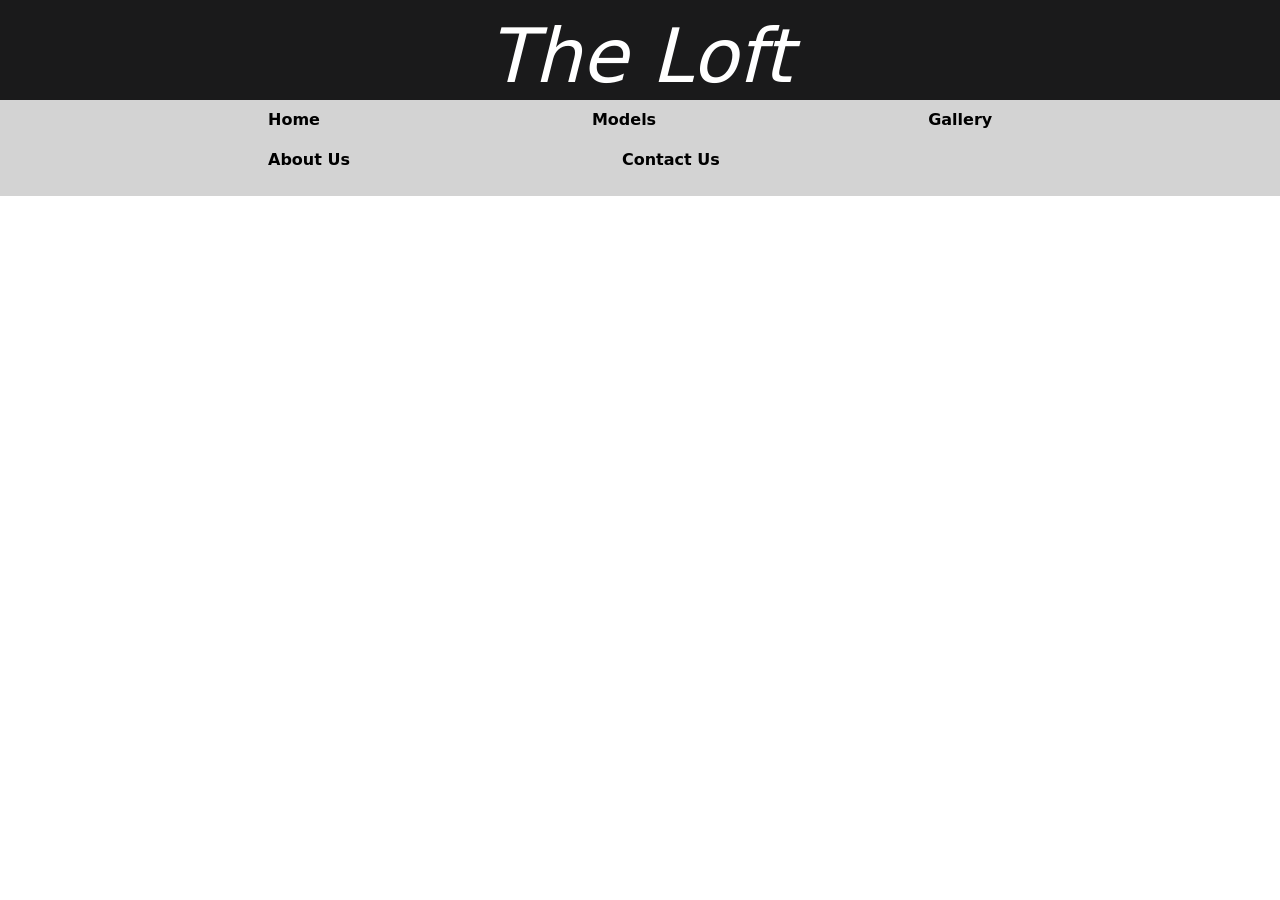
==== about us.html @ 237de56f "Update about us.html" ====
<!DOCTYPE html>
<!--[if lt IE 7]>      <html class="no-js lt-ie9 lt-ie8 lt-ie7"> <![endif]-->
<!--[if IE 7]>         <html class="no-js lt-ie9 lt-ie8"> <![endif]-->
<!--[if IE 8]>         <html class="no-js lt-ie9"> <![endif]-->
<!--[if gt IE 8]>      <html class="no-js"> <!--<![endif]-->
<html>
    <head>
        <meta charset="utf-8">
        <meta http-equiv="X-UA-Compatible" content="IE=edge">
        <title>Homepage</title>
        <meta name="description" content="">
        <meta name="viewport" content="width=device-width, initial-scale=1">
        <link rel="stylesheet" href="style.css">
        <link href="https://cdn.jsdelivr.net/npm/bootstrap@5.3.8/dist/css/bootstrap.min.css" rel="stylesheet" integrity="sha384-sRIl4kxILFvY47J16cr9ZwB07vP4J8+LH7qKQnuqkuIAvNWLzeN8tE5YBujZqJLB" crossorigin="anonymous">
    </head>
    <body>
        <!--[if lt IE 7]>
            <p class="browsehappy">You are using an <strong>outdated</strong> browser. Please <a href="#">upgrade your browser</a> to improve your experience.</p>
        <![endif]-->
        <div class="header">
            The Loft

          </div>
         
        <div class="nav">
            <ul>
                <li class="nav-item"><a class="nav-link" href="index.html">Home</a></li>
                <li class="nav-item"><a class="nav-link active" href="models.html">Models</a></li>
                <li class="nav-item"><a class="nav-link" href="gallery.html">Gallery</a></li>
                <li class="nav-item"><a class="nav-link" href="about us.html">About Us</a></li>
                <li class="nav-item"><a class="nav-link" href="Contact Us.html">Contact Us</a></li>
            </ul>
        </div>
---- style.css ----
.header{ 
    height: 100px;
    background-color:#1A1A1B;
    color: white; 
    text-align: center;
    font-weight: lighter;
    font-style: italic;
    font-size: 75px;
} 
.nav {
   background-color: lightgrey;
   overflow: hidden;bv 
}
.nav ul{
    list-style-type: none;
}
.nav ul li{
    float: left;
    padding-right: 20px;
    text-transform: capitalize;
    padding-left: 20px;
    margin-left: 200px;
    font-weight: bold;
    padding-bottom: 0%;  
}
.nav ul li a{
     text-decoration:none ;
     color:black;
}
.container{
    width: 100%;
    
}
#nav list li{
    margin: -15px;
}
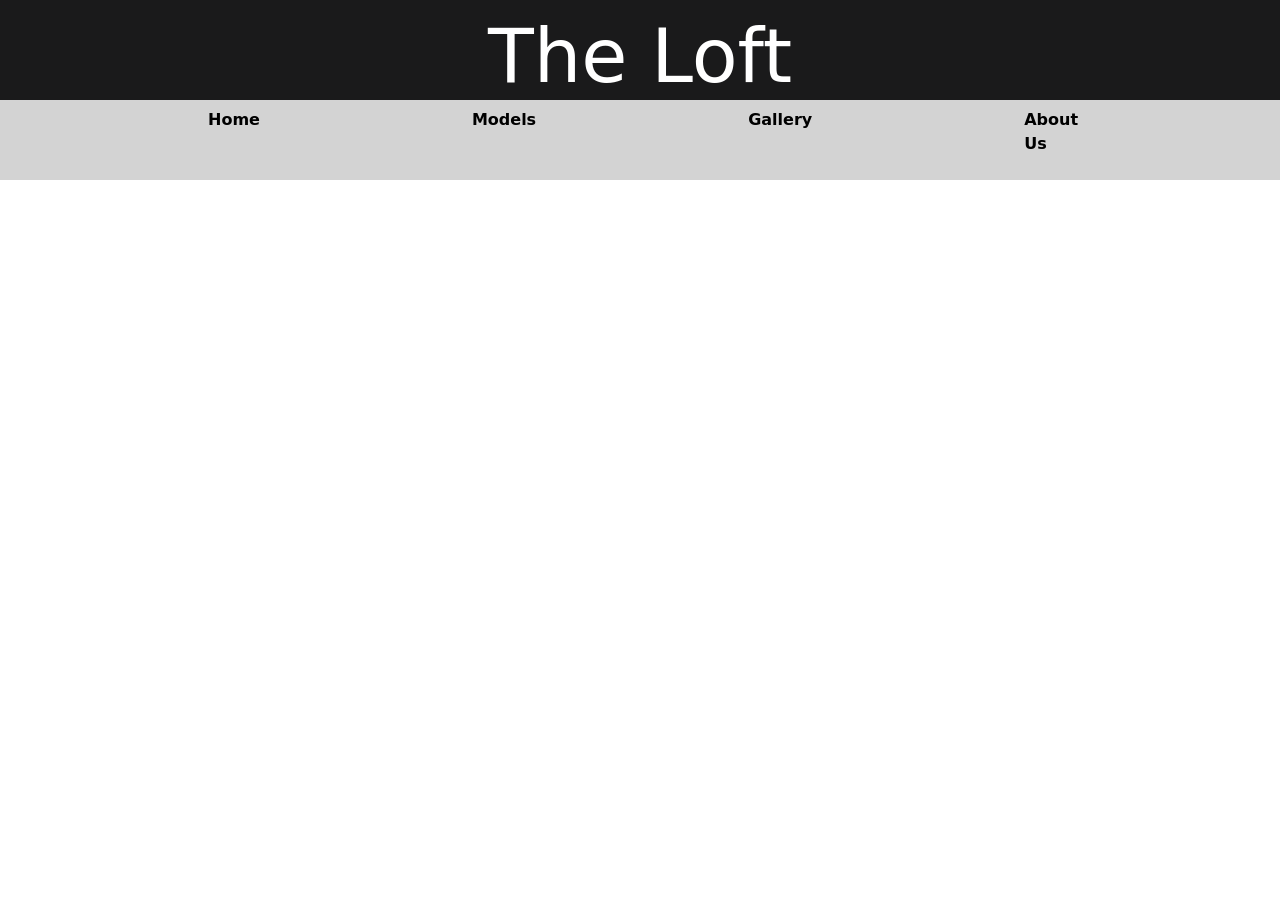
==== commit 0946dcb2: "Change title to 'Benz Loft' and fix HTML structure Updated the title from 'Homepage' to 'Benz Loft' " ====
--- a/about us.html
+++ b/about us.html
@@ -7,7 +7,7 @@
     <head>
         <meta charset="utf-8">
         <meta http-equiv="X-UA-Compatible" content="IE=edge">
-        <title>Homepage</title>
+        <title>Benz Loft</title>
         <meta name="description" content="">
         <meta name="viewport" content="width=device-width, initial-scale=1">
         <link rel="stylesheet" href="style.css">
--- a/style.css
+++ b/style.css
@@ -3,8 +3,8 @@
     background-color:#1A1A1B;
     color: white; 
     text-align: center;
-    font-weight: lighter;
-    font-style: italic;
+    font-weight: Strong;
+    font-style: Arial;
     font-size: 75px;
 } 
 .nav {
@@ -13,13 +13,15 @@
 }
 .nav ul{
     list-style-type: none;
+    display:flex;
+    justify-content: space-around;
 }
 .nav ul li{
     float: left;
     padding-right: 20px;
     text-transform: capitalize;
     padding-left: 20px;
-    margin-left: 200px;
+    margin-left: 140px;
     font-weight: bold;
     padding-bottom: 0%;  
 }
@@ -27,10 +29,11 @@
      text-decoration:none ;
      color:black;
 }
+
 .container{
-    width: 100%;
+    width:100%
+}        
     
-}
 #nav list li{
     margin: -15px;
 }
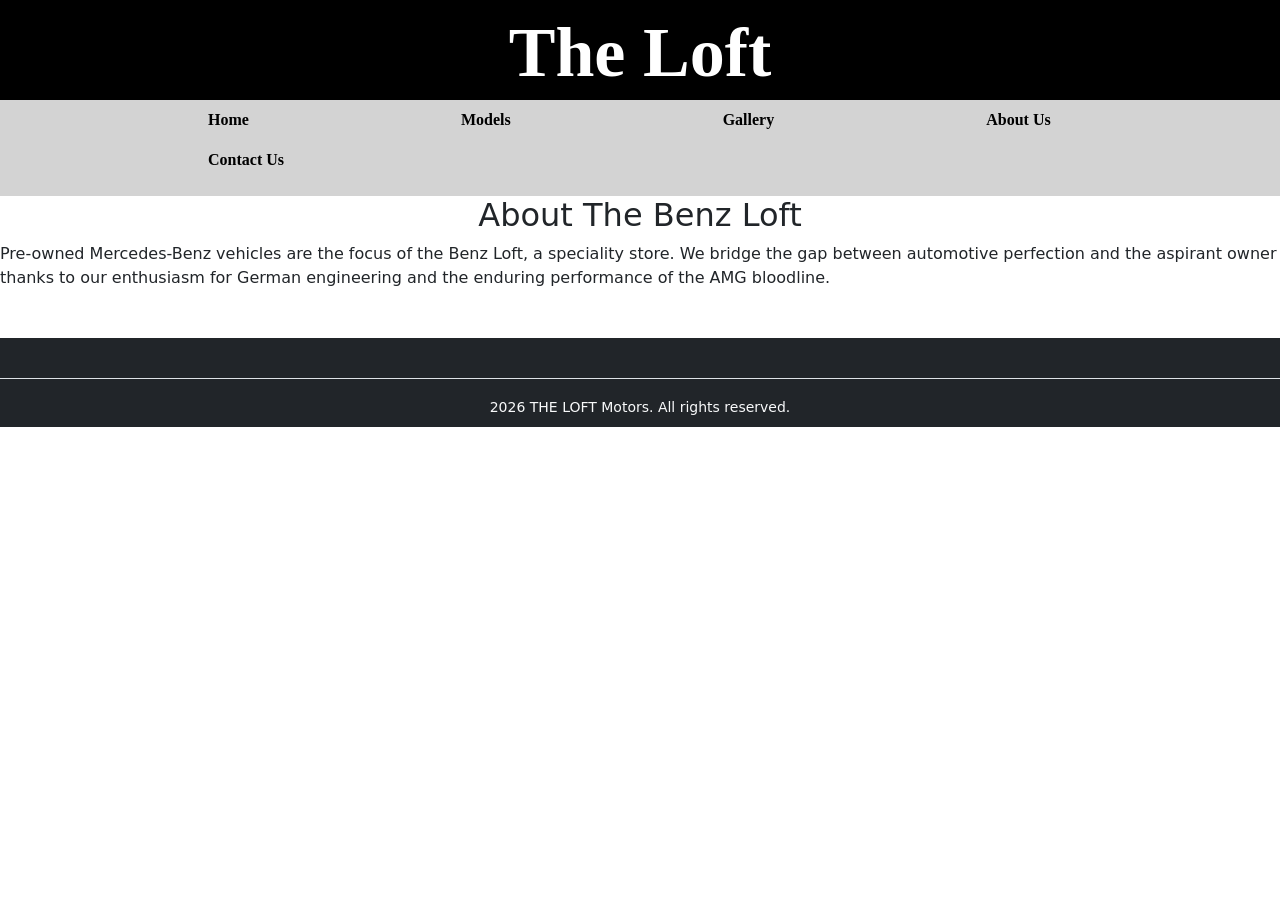
==== commit 0d7a28a2: "Merge branch 'main' of https://github.com/cse25-269/Web-1" ====
--- a/about us.html
+++ b/about us.html
@@ -1,33 +1,48 @@
-<!DOCTYPE html>
-<!--[if lt IE 7]>      <html class="no-js lt-ie9 lt-ie8 lt-ie7"> <![endif]-->
-<!--[if IE 7]>         <html class="no-js lt-ie9 lt-ie8"> <![endif]-->
-<!--[if IE 8]>         <html class="no-js lt-ie9"> <![endif]-->
-<!--[if gt IE 8]>      <html class="no-js"> <!--<![endif]-->
-<html>
-    <head>
-        <meta charset="utf-8">
-        <meta http-equiv="X-UA-Compatible" content="IE=edge">
-        <title>Benz Loft</title>
-        <meta name="description" content="">
-        <meta name="viewport" content="width=device-width, initial-scale=1">
-        <link rel="stylesheet" href="style.css">
-        <link href="https://cdn.jsdelivr.net/npm/bootstrap@5.3.8/dist/css/bootstrap.min.css" rel="stylesheet" integrity="sha384-sRIl4kxILFvY47J16cr9ZwB07vP4J8+LH7qKQnuqkuIAvNWLzeN8tE5YBujZqJLB" crossorigin="anonymous">
-    </head>
-    <body>
-        <!--[if lt IE 7]>
-            <p class="browsehappy">You are using an <strong>outdated</strong> browser. Please <a href="#">upgrade your browser</a> to improve your experience.</p>
-        <![endif]-->
-        <div class="header">
-            The Loft
-
-          </div>
-         
-        <div class="nav">
-            <ul>
-                <li class="nav-item"><a class="nav-link" href="index.html">Home</a></li>
-                <li class="nav-item"><a class="nav-link active" href="models.html">Models</a></li>
-                <li class="nav-item"><a class="nav-link" href="gallery.html">Gallery</a></li>
-                <li class="nav-item"><a class="nav-link" href="about us.html">About Us</a></li>
-                <li class="nav-item"><a class="nav-link" href="Contact Us.html">Contact Us</a></li>
-            </ul>
-        </div>
+<!DOCTYPE html>
+<!--[if lt IE 7]>      <html class="no-js lt-ie9 lt-ie8 lt-ie7"> <![endif]-->
+<!--[if IE 7]>         <html class="no-js lt-ie9 lt-ie8"> <![endif]-->
+<!--[if IE 8]>         <html class="no-js lt-ie9"> <![endif]-->
+<!--[if gt IE 8]>      <html class="no-js"> <!--<![endif]-->
+<html>
+    <head>
+        <meta charset="utf-8">
+        <meta http-equiv="X-UA-Compatible" content="IE=edge">
+        <title>Benz Loft</title>
+        <meta name="description" content="">
+        <meta name="viewport" content="width=device-width, initial-scale=1">
+        <link rel="stylesheet" href="style.css">
+        <link href="https://cdn.jsdelivr.net/npm/bootstrap@5.3.8/dist/css/bootstrap.min.css" rel="stylesheet" integrity="sha384-sRIl4kxILFvY47J16cr9ZwB07vP4J8+LH7qKQnuqkuIAvNWLzeN8tE5YBujZqJLB" crossorigin="anonymous">
+    </head>
+    <body>
+        <!--[if lt IE 7]>
+            <p class="browsehappy">You are using an <strong>outdated</strong> browser. Please <a href="#">upgrade your browser</a> to improve your experience.</p>
+        <![endif]-->
+        <div class="header">
+            The Loft
+
+          </div>
+         
+        <div class="nav">
+            <ul>
+                <li class="nav-item"><a class="nav-link" href="index.html">Home</a></li>
+                <li class="nav-item"><a class="nav-link active" href="models.html">Models</a></li>
+                <li class="nav-item"><a class="nav-link" href="gallery.html">Gallery</a></li>
+                <li class="nav-item"><a class="nav-link" href="about us.html">About Us</a></li>
+                  <li class="nav-item"><a class="nav-link" href="contact us.html">Contact Us</a></li>
+              </ul>
+        </div>
+
+        <div class="about-us">
+          <h2>About The Benz Loft</h2>
+          <p>
+            Pre-owned Mercedes-Benz vehicles are the focus of the Benz Loft, a speciality store. We bridge the gap between automotive perfection and the aspirant owner thanks to our enthusiasm for German engineering and the enduring performance of the AMG bloodline.
+          </p>
+        </div>
+
+          <footer class="bg-dark text-white mt-5 pt-4">              
+              <div class="text-center border-top pt-3 pb-2 mt-3">
+              <small class="text-light"> 2026 THE LOFT Motors. All rights reserved.</small>
+              </div>
+              </div>
+            </footer>
+        
--- a/style.css
+++ b/style.css
@@ -1,21 +1,24 @@
 .header{ 
     height: 100px;
-    background-color:#1A1A1B;
+    background-color:black;
+    font-size: 70px;
     color: white; 
     text-align: center;
-    font-weight: Strong;
+    font-weight:bolder;
     font-style: Arial;
-    font-size: 75px;
+    font-family: 'Times New Roman', Times, serif;
+   
+
 } 
 .nav {
    background-color: lightgrey;
-   overflow: hidden;bv 
+   overflow: hidden;
 }
+
 .nav ul{
     list-style-type: none;
-    display:flex;
-    justify-content: space-around;
 }
+
 .nav ul li{
     float: left;
     padding-right: 20px;
@@ -24,17 +27,133 @@
     margin-left: 140px;
     font-weight: bold;
     padding-bottom: 0%;  
+    font-family: 'Times New Roman', Times, serif;
 }
 .nav ul li a{
      text-decoration:none ;
      color:black;
+    width: 100%;
+    
+}
+.nav ul li a:hover{
+    transition: 0.5s ease;
+    border-bottom: 2px solid black;
 }
 
-.container{
-    width:100%
-}        
-    
-#nav list li{
-    margin: -15px;
+
+.buttons-cards{
+    background-color: lightgray;
+}
+.card-body{
+    background-color: whitesmoke;
 }
 
+.card:hover{
+    background-color: lightblue;
+    transform: scale(0.98);
+    transition: transform 0.5s ease;
+}
+h2{
+    text-align: center;
+
+}
+.Models{
+    text-align: center;
+    font-size: x-large;
+    font-weight: bold;
+    color: black;
+    font-family: 'Times New Roman', Times, serif;
+    text-transform: uppercase;
+}
+
+.why-loft {
+        padding: 60px 20px;
+        background-color: white; 
+        text-align: center;
+        font-family: 'Times New Roman', Times, serif;
+}
+
+ .title {
+        font-size: 2rem;
+        margin-bottom: 40px;
+        color: dark black;
+        text-transform: uppercase;
+        letter-spacing: 2px;
+ }
+
+.card-container {
+        display: flex;
+        flex-wrap: wrap;
+        justify-content: center;
+        gap: 30px;
+        max-width: 1100px;
+        margin: 0 auto;
+        
+}
+
+ .benefit-card {
+        background:lightgray;
+        padding: 30px;
+        border-radius: 8px;    
+        flex: 1;
+        min-width: 280px; 
+        max-width: 350px;
+        transition: transform 0.3s ease;
+  }
+
+ .benefit-card:hover {
+        transform: scale(1.05); 
+ }
+
+.benefit-card h3 {
+        font-size: 1.25rem;
+        margin-bottom: 15px;
+        color: black;
+  }
+
+ .benefit-card p {
+        font-size: large;   
+        color: gray;
+ }
+
+ .moto p{
+    font-family: 'Times New Roman', Times, serif;
+     color: black;
+    
+ }
+ .moto{
+    text-align: center;
+    font-size: large;
+    font-weight: bold
+ }
+ .Welcome{
+    text-align: center;
+    font-size: large;
+    font-weight: bold;
+    color: black;
+ }
+ .Gallery{
+    text-align: center;
+    font-size: 40px;
+    color: black;
+    font-family: 'Times New Roman', Times, serif;
+    text-transform: uppercase;
+ }
+ .Paragraph{
+    font-size:x-large;
+    color: red;
+    font-weight: bold;
+    font-family: 'Times New Roman', Times, serif;
+ }
+ .Offroad{
+    font-size: x-large;
+    font-weight: bold;
+    color: red;
+    font-family: 'Times New Roman', Times, serif;
+ }
+ .Performance{
+    font-size: x-large;
+    font-weight: bold;
+    color: red;
+    font-family: 'Times New Roman', Times, serif;
+ }
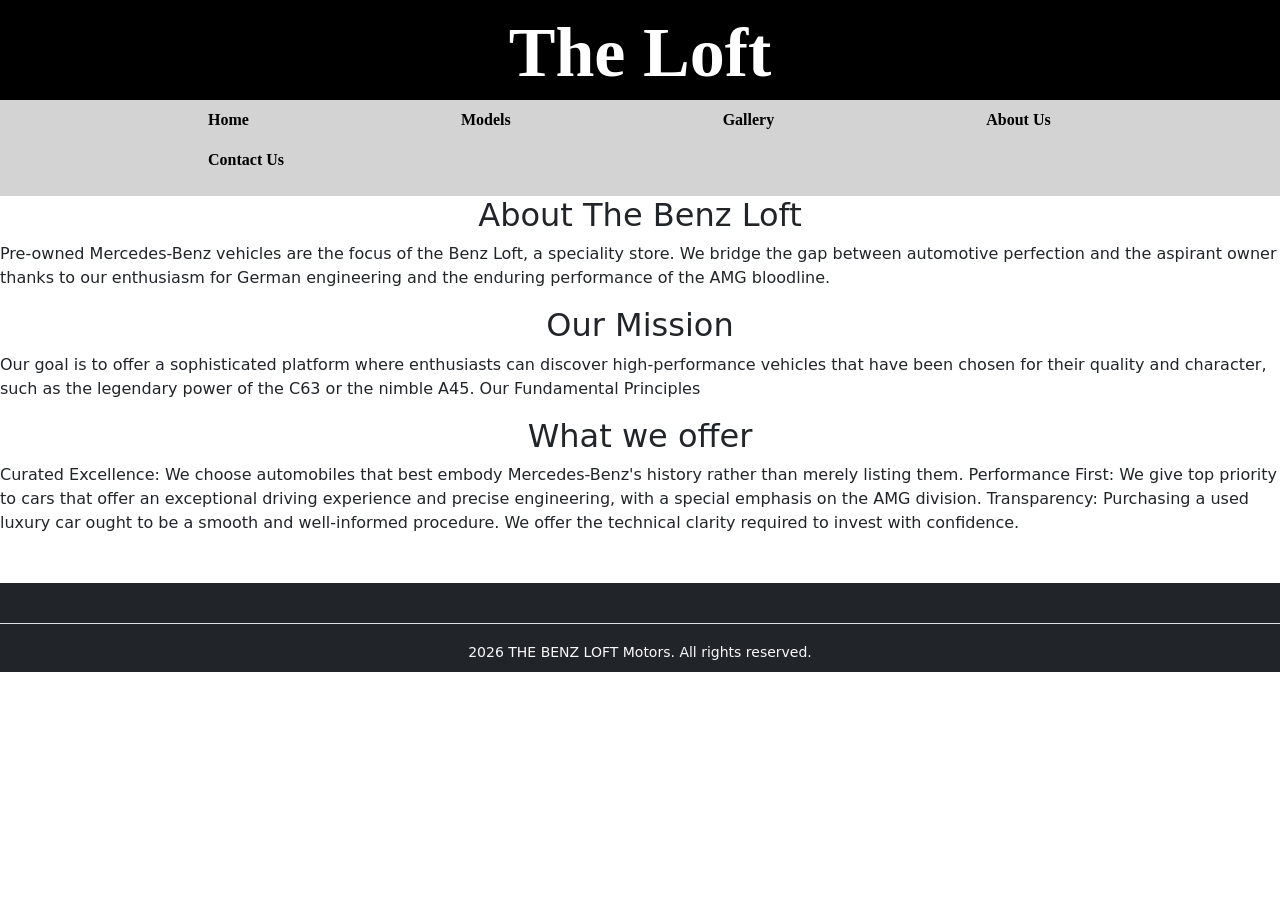
==== commit 36171084: "Update about us.html" ====
--- a/about us.html
+++ b/about us.html
@@ -39,9 +39,21 @@
           </p>
         </div>
 
+        <div class="about-us content">
+            <h2>Our Mission</h2>
+            <p>Our goal is to offer a sophisticated platform where enthusiasts can discover high-performance vehicles that have been chosen for their quality and character, such as the legendary power of the C63 or the nimble A45.
+                Our Fundamental Principles</p>
+            
+            <h2>What we offer</h2>
+            <p>Curated Excellence: We choose automobiles that best embody Mercedes-Benz's history rather than merely listing them.
+                Performance First: We give top priority to cars that offer an exceptional driving experience and precise engineering, with a special emphasis on the AMG division.
+                Transparency: Purchasing a used luxury car ought to be a smooth and well-informed procedure. We offer the technical clarity required to invest with confidence.
+            </p>
+        </div>
+            
           <footer class="bg-dark text-white mt-5 pt-4">              
               <div class="text-center border-top pt-3 pb-2 mt-3">
-              <small class="text-light"> 2026 THE LOFT Motors. All rights reserved.</small>
+              <small class="text-light"> 2026 THE BENZ LOFT Motors. All rights reserved.</small>
               </div>
               </div>
             </footer>
--- a/style.css
+++ b/style.css
@@ -65,73 +65,7 @@
     font-family: 'Times New Roman', Times, serif;
     text-transform: uppercase;
 }
-
-.why-loft {
-        padding: 60px 20px;
-        background-color: white; 
-        text-align: center;
-        font-family: 'Times New Roman', Times, serif;
-}
-
- .title {
-        font-size: 2rem;
-        margin-bottom: 40px;
-        color: dark black;
-        text-transform: uppercase;
-        letter-spacing: 2px;
- }
-
-.card-container {
-        display: flex;
-        flex-wrap: wrap;
-        justify-content: center;
-        gap: 30px;
-        max-width: 1100px;
-        margin: 0 auto;
-        
-}
-
- .benefit-card {
-        background:lightgray;
-        padding: 30px;
-        border-radius: 8px;    
-        flex: 1;
-        min-width: 280px; 
-        max-width: 350px;
-        transition: transform 0.3s ease;
-  }
-
- .benefit-card:hover {
-        transform: scale(1.05); 
- }
-
-.benefit-card h3 {
-        font-size: 1.25rem;
-        margin-bottom: 15px;
-        color: black;
-  }
-
- .benefit-card p {
-        font-size: large;   
-        color: gray;
- }
-
- .moto p{
-    font-family: 'Times New Roman', Times, serif;
-     color: black;
-    
- }
- .moto{
-    text-align: center;
-    font-size: large;
-    font-weight: bold
- }
- .Welcome{
-    text-align: center;
-    font-size: large;
-    font-weight: bold;
-    color: black;
- }
+ 
  .Gallery{
     text-align: center;
     font-size: 40px;
@@ -151,9 +85,67 @@
     color: red;
     font-family: 'Times New Roman', Times, serif;
  }
- .Performance{
+ .Performance{ 
     font-size: x-large;
     font-weight: bold;
     color: red;
     font-family: 'Times New Roman', Times, serif;
  }
+.Welcome{
+    text-align: center;
+    font-size: large;
+    font-weight:bold;
+    font-family: 'Times New Roman', Times, serif;
+}
+    
+    .why-us {
+        padding: 60px 20px;
+        background-color: #f9f9f9; 
+        text-align: center;
+        font-family: 'Times New Roman', Times, serif;
+    }
+
+    .title {
+        font-size: 2rem;
+        margin-bottom: 40px;
+        color: #333;
+        text-transform: uppercase;
+        letter-spacing: 2px;
+        font-family: 'Times New Roman', Times, serif;
+    }
+
+    .benefits-container {
+        display: flex;
+        flex-wrap: wrap;
+        justify-content: center;
+        gap: 30px;
+        max-width: 1100px;
+        margin: 0 auto;
+    }
+
+    .benefit-card {
+        background: #fff;
+        padding: 30px;
+        border-radius: 8px;
+        box-shadow: 0 4px 15px rgba(0,0,0,0.05);
+        flex: 1;
+        transition: transform 0.3s ease;
+    }
+
+    .benefit-card:hover {
+        transform: translateY(-5px); 
+    }
+
+    .benefit-card h3 {
+        font-size: 1.25rem;
+        margin-bottom: 15px;
+        color: #000;
+    }
+
+    .benefit-card p {
+        font-size: 0.95rem;
+        line-height: 1.6;
+        color: #666;
+    }
+
+
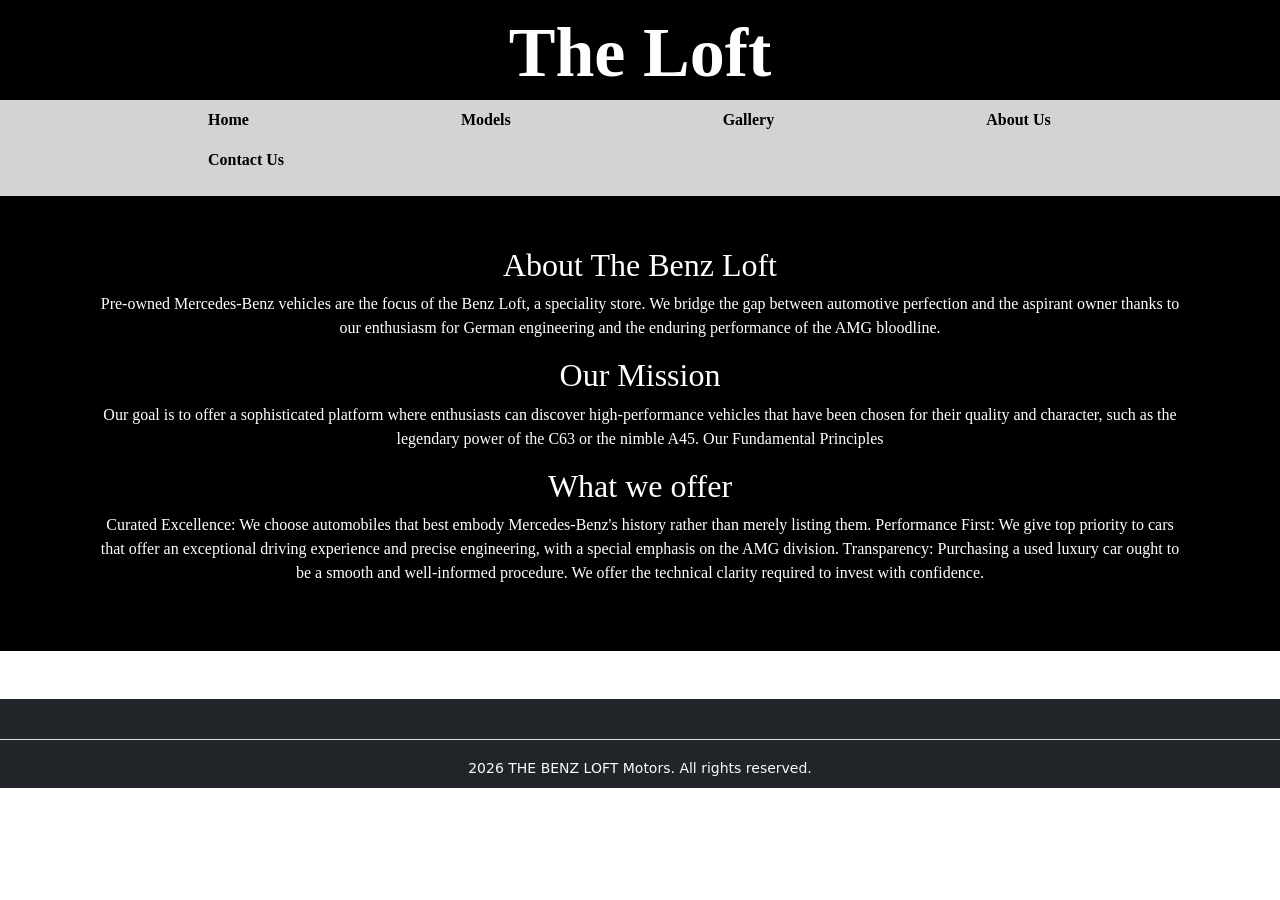
==== commit c6a7fd49: "Refactor About Us section and mission statement Removed unnecessary div and adjusted mission stateme" ====
--- a/about us.html
+++ b/about us.html
@@ -37,9 +37,7 @@
           <p>
             Pre-owned Mercedes-Benz vehicles are the focus of the Benz Loft, a speciality store. We bridge the gap between automotive perfection and the aspirant owner thanks to our enthusiasm for German engineering and the enduring performance of the AMG bloodline.
           </p>
-        </div>
-
-        <div class="about-us content">
+    
             <h2>Our Mission</h2>
             <p>Our goal is to offer a sophisticated platform where enthusiasts can discover high-performance vehicles that have been chosen for their quality and character, such as the legendary power of the C63 or the nimble A45.
                 Our Fundamental Principles</p>
@@ -50,6 +48,7 @@
                 Transparency: Purchasing a used luxury car ought to be a smooth and well-informed procedure. We offer the technical clarity required to invest with confidence.
             </p>
         </div>
+        
             
           <footer class="bg-dark text-white mt-5 pt-4">              
               <div class="text-center border-top pt-3 pb-2 mt-3">
--- a/style.css
+++ b/style.css
@@ -52,6 +52,14 @@
     background-color: lightblue;
     transform: scale(0.98);
     transition: transform 0.5s ease;
+}
+
+.about-us{
+    padding: 50px 100px;
+    background-color: black;
+    color: white; 
+    text-align: center;
+    font-family: 'Times New Roman', Times, serif;
 }
 h2{
     text-align: center;
@@ -149,3 +157,5 @@
     }
 
 
+
+
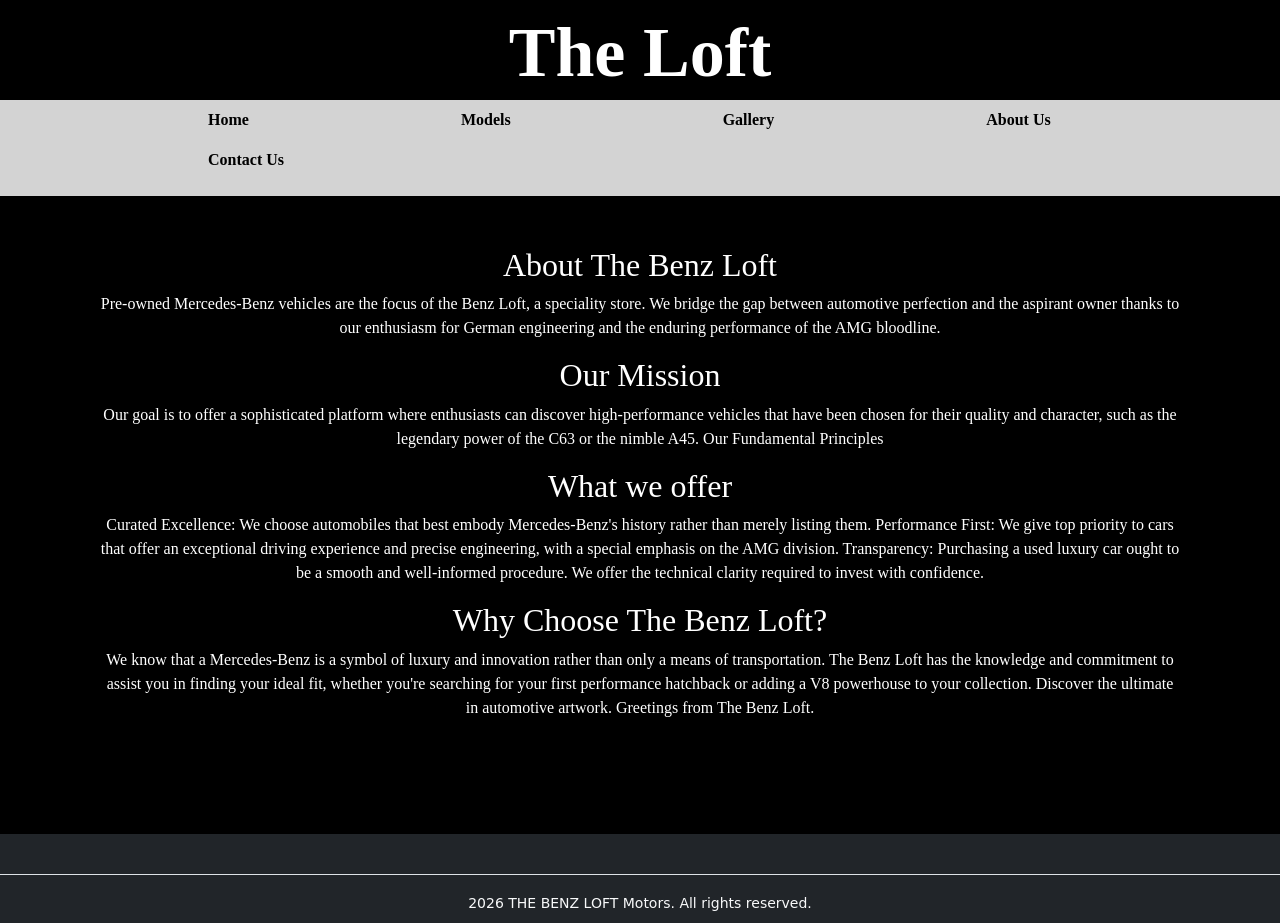
==== commit 1bb9cc65: "Update about us.html" ====
--- a/about us.html
+++ b/about us.html
@@ -13,7 +13,7 @@
         <link rel="stylesheet" href="style.css">
         <link href="https://cdn.jsdelivr.net/npm/bootstrap@5.3.8/dist/css/bootstrap.min.css" rel="stylesheet" integrity="sha384-sRIl4kxILFvY47J16cr9ZwB07vP4J8+LH7qKQnuqkuIAvNWLzeN8tE5YBujZqJLB" crossorigin="anonymous">
     </head>
-    <body>
+    <body style="background-color: black;">
         <!--[if lt IE 7]>
             <p class="browsehappy">You are using an <strong>outdated</strong> browser. Please <a href="#">upgrade your browser</a> to improve your experience.</p>
         <![endif]-->
@@ -47,6 +47,11 @@
                 Performance First: We give top priority to cars that offer an exceptional driving experience and precise engineering, with a special emphasis on the AMG division.
                 Transparency: Purchasing a used luxury car ought to be a smooth and well-informed procedure. We offer the technical clarity required to invest with confidence.
             </p>
+            
+            <h2>​Why Choose The Benz Loft?</h2>
+            <p>We know that a Mercedes-Benz is a symbol of luxury and innovation rather than only a means of transportation. The Benz Loft has the knowledge and commitment to assist you in finding your ideal fit, whether you're searching for your first performance hatchback or adding a V8 powerhouse to your collection.
+            Discover the ultimate in automotive artwork. Greetings from The Benz Loft.
+            </p>
         </div>
         
             
